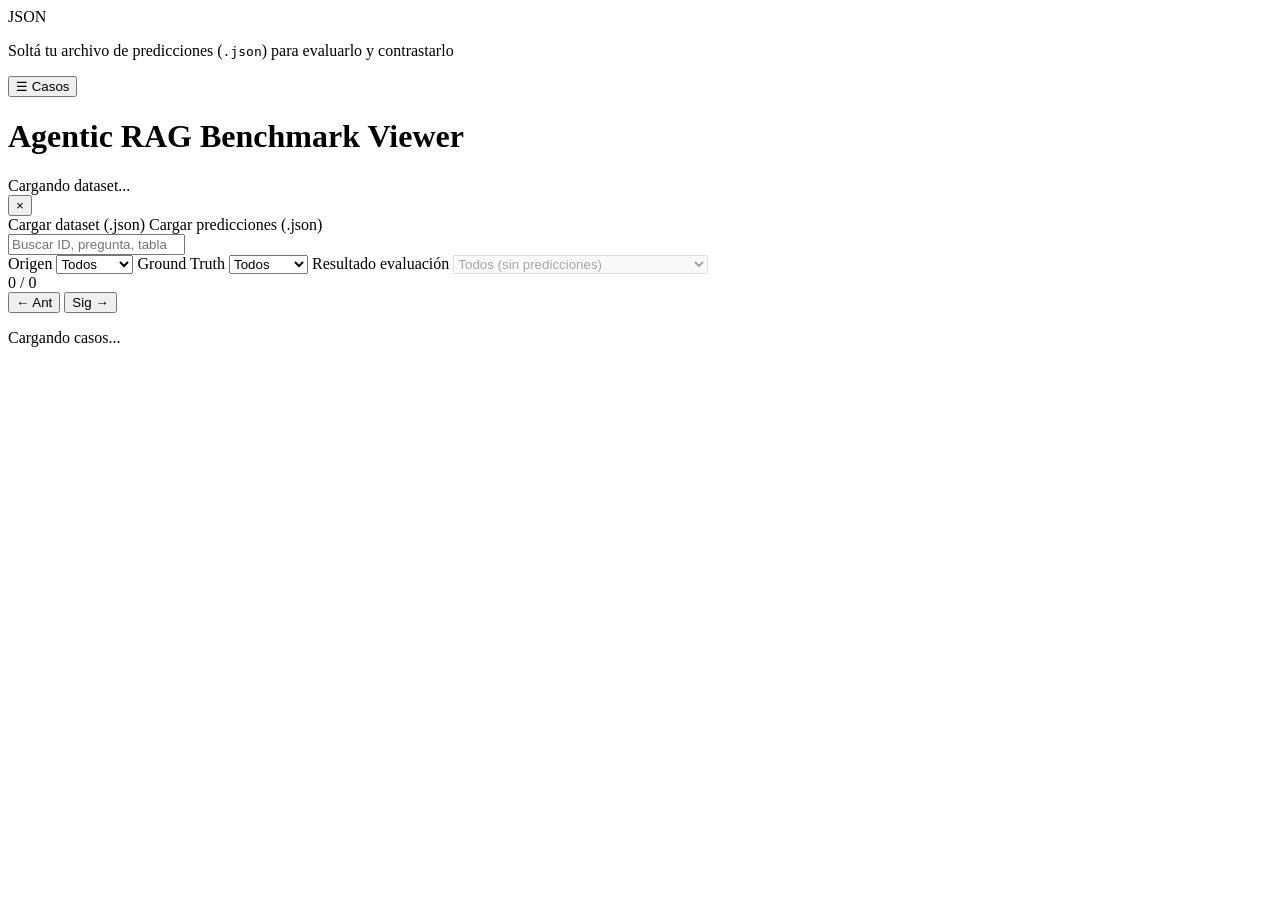
==== scripts/viewer_ui/index.html @ c19561b3 "Add local web viewer for dev_set and prediction contrast" ====
<!DOCTYPE html>
<html lang="es">
<head>
  <meta charset="UTF-8" />
  <meta name="viewport" content="width=device-width, initial-scale=1.0" />
  <title>Benchmark Viewer · Agentic Financial RAG</title>
  <link rel="stylesheet" href="/static/styles.css" />
</head>
<body>
  <div id="drop-overlay" class="drop-overlay hidden">
    <div class="drop-overlay-box">
      <div class="drop-icon">JSON</div>
      <p>Soltá tu archivo de predicciones (<code>.json</code>) para evaluarlo y contrastarlo</p>
    </div>
  </div>

  <header class="topbar">
    <div class="topbar-left">
      <button
        id="toggle-sidebar-btn"
        class="btn btn-sm"
        title="Ocultar / mostrar panel de casos (S)"
        aria-expanded="true"
      >
        &#9776; Casos
      </button>
      <div class="topbar-brand">
        <div class="brand-title">
          <span class="brand-dot"></span>
          <h1>Agentic RAG Benchmark Viewer</h1>
        </div>
        <span id="dataset-meta" class="brand-sub">Cargando dataset...</span>
      </div>
    </div>

    <div id="summary-bar" class="summary-bar"></div>

    <div class="topbar-actions">
      <div id="pred-badge" class="pred-badge hidden">
        <span id="pred-filename"></span>
        <button id="clear-pred-btn" class="icon-btn" title="Quitar predicciones">&times;</button>
      </div>
      <label class="btn" for="dataset-file-input" title="Cargar otro archivo dev_set.json">
        Cargar dataset (.json)
      </label>
      <input id="dataset-file-input" type="file" accept=".json,application/json" hidden />
      <label class="btn btn-primary" for="pred-file-input">
        Cargar predicciones (.json)
      </label>
      <input id="pred-file-input" type="file" accept=".json,application/json" hidden />
    </div>
  </header>

  <div id="error-banner" class="error-banner hidden"></div>

  <div id="workspace" class="workspace">
    <aside class="sidebar">
      <div class="sidebar-controls">
        <input
          id="search-input"
          type="search"
          class="input"
          placeholder="Buscar ID, pregunta, tabla o texto..."
        />

        <div class="filter-grid">
          <label class="filter-field">
            <span>Origen</span>
            <select id="filter-source" class="select">
              <option value="all">Todos</option>
              <option value="table">table</option>
              <option value="text">text</option>
              <option value="table-text">table-text</option>
              <option value="abstain">abstain</option>
            </select>
          </label>

          <label class="filter-field">
            <span>Ground Truth</span>
            <select id="filter-gt-verdict" class="select">
              <option value="all">Todos</option>
              <option value="SOLVED">SOLVED</option>
              <option value="ABSTAIN">ABSTAIN</option>
            </select>
          </label>

          <label class="filter-field filter-full">
            <span>Resultado evaluación</span>
            <select id="filter-eval-status" class="select" disabled>
              <option value="all">Todos (sin predicciones)</option>
              <option value="ERRORS_ONLY">Solo errores (-1.0 / -1.5)</option>
              <option value="NON_OPTIMAL">No óptimos (errores + cautelosos)</option>
              <option value="CORRECT">CORRECT (+1.0)</option>
              <option value="ABSTAIN_ON_UNSOLVABLE">ABSTAIN_ON_UNSOLVABLE (0.0)</option>
              <option value="ABSTAIN_CAUTIOUS">ABSTAIN_CAUTIOUS (0.0)</option>
              <option value="WRONG_VALUE">WRONG_VALUE (-1.0)</option>
              <option value="SCALE_MISMATCH">SCALE_MISMATCH (-1.0)</option>
              <option value="HALLUCINATION_ON_ABSTAIN">HALLUCINATION_ON_ABSTAIN (-1.0)</option>
              <option value="SCHEMA_ERROR">SCHEMA_ERROR (-1.5)</option>
            </select>
          </label>
        </div>

        <div class="nav-strip">
          <span id="filter-count" class="nav-count">0 / 0</span>
          <div class="nav-buttons">
            <button id="prev-btn" class="btn btn-sm" title="Caso anterior (←)">&larr; Ant</button>
            <button id="next-btn" class="btn btn-sm" title="Caso siguiente (→)">Sig &rarr;</button>
          </div>
        </div>
      </div>

      <ul id="case-list" class="case-list"></ul>
    </aside>

    <main id="detail-pane" class="detail-pane">
      <div class="empty-state">Cargando casos...</div>
    </main>
  </div>

  <script src="/static/app.js"></script>
</body>
</html>
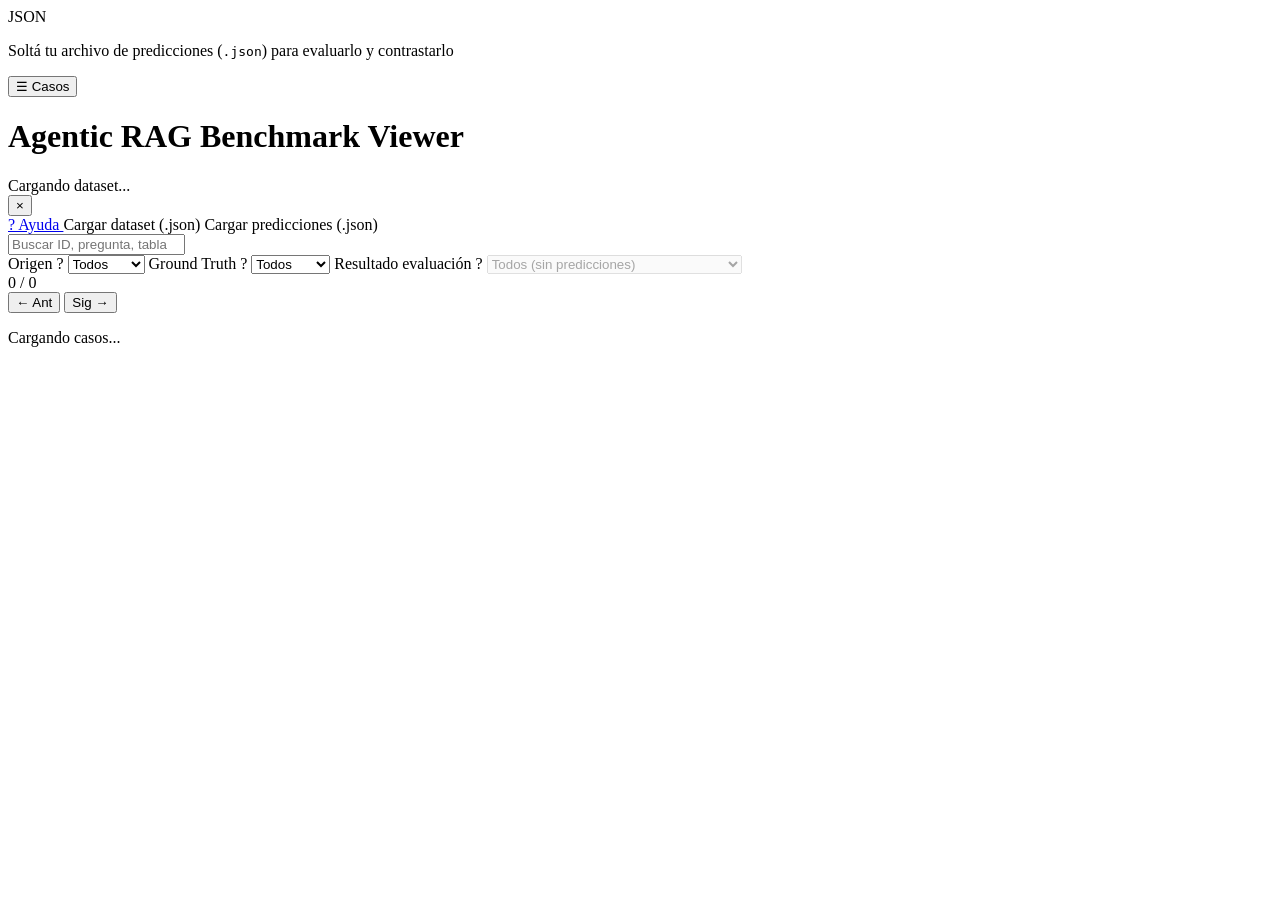
==== commit e50fb0b5: "Add static help page and inline tooltips for evaluator concepts and filters" ====
--- a/scripts/viewer_ui/index.html
+++ b/scripts/viewer_ui/index.html
@@ -40,6 +40,9 @@
         <span id="pred-filename"></span>
         <button id="clear-pred-btn" class="icon-btn" title="Quitar predicciones">&times;</button>
       </div>
+      <a href="/help" target="_blank" class="btn" title="Abrir guía de conceptos y ejemplos del evaluador">
+        ? Ayuda
+      </a>
       <label class="btn" for="dataset-file-input" title="Cargar otro archivo dev_set.json">
         Cargar dataset (.json)
       </label>
@@ -65,7 +68,7 @@
 
         <div class="filter-grid">
           <label class="filter-field">
-            <span>Origen</span>
+            <span>Origen <span class="help-tip" tabindex="0" data-tip="Fuente de evidencia necesaria: table (solo tabla), text (solo párrafos), table-text (ambos) o abstain (insuficiente)." title="Fuente de evidencia necesaria: table (solo tabla), text (solo párrafos), table-text (ambos) o abstain (insuficiente).">?</span></span>
             <select id="filter-source" class="select">
               <option value="all">Todos</option>
               <option value="table">table</option>
@@ -76,7 +79,7 @@
           </label>
 
           <label class="filter-field">
-            <span>Ground Truth</span>
+            <span>Ground Truth <span class="help-tip" tabindex="0" data-tip="Veredicto esperado oficial: SOLVED (resoluble con la evidencia dada) o ABSTAIN (evidencia insuficiente)." title="Veredicto esperado oficial: SOLVED (resoluble con la evidencia dada) o ABSTAIN (evidencia insuficiente).">?</span></span>
             <select id="filter-gt-verdict" class="select">
               <option value="all">Todos</option>
               <option value="SOLVED">SOLVED</option>
@@ -85,7 +88,7 @@
           </label>
 
           <label class="filter-field filter-full">
-            <span>Resultado evaluación</span>
+            <span>Resultado evaluación <span class="help-tip" tabindex="0" data-tip="Clasificación del evaluador al contrastar la predicción contra el Ground Truth (+1.0 correcto, 0.0 abstención, -1.0 error/alucinación, -1.5 error de esquema)." title="Clasificación del evaluador al contrastar la predicción contra el Ground Truth (+1.0 correcto, 0.0 abstención, -1.0 error/alucinación, -1.5 error de esquema).">?</span></span>
             <select id="filter-eval-status" class="select" disabled>
               <option value="all">Todos (sin predicciones)</option>
               <option value="ERRORS_ONLY">Solo errores (-1.0 / -1.5)</option>
